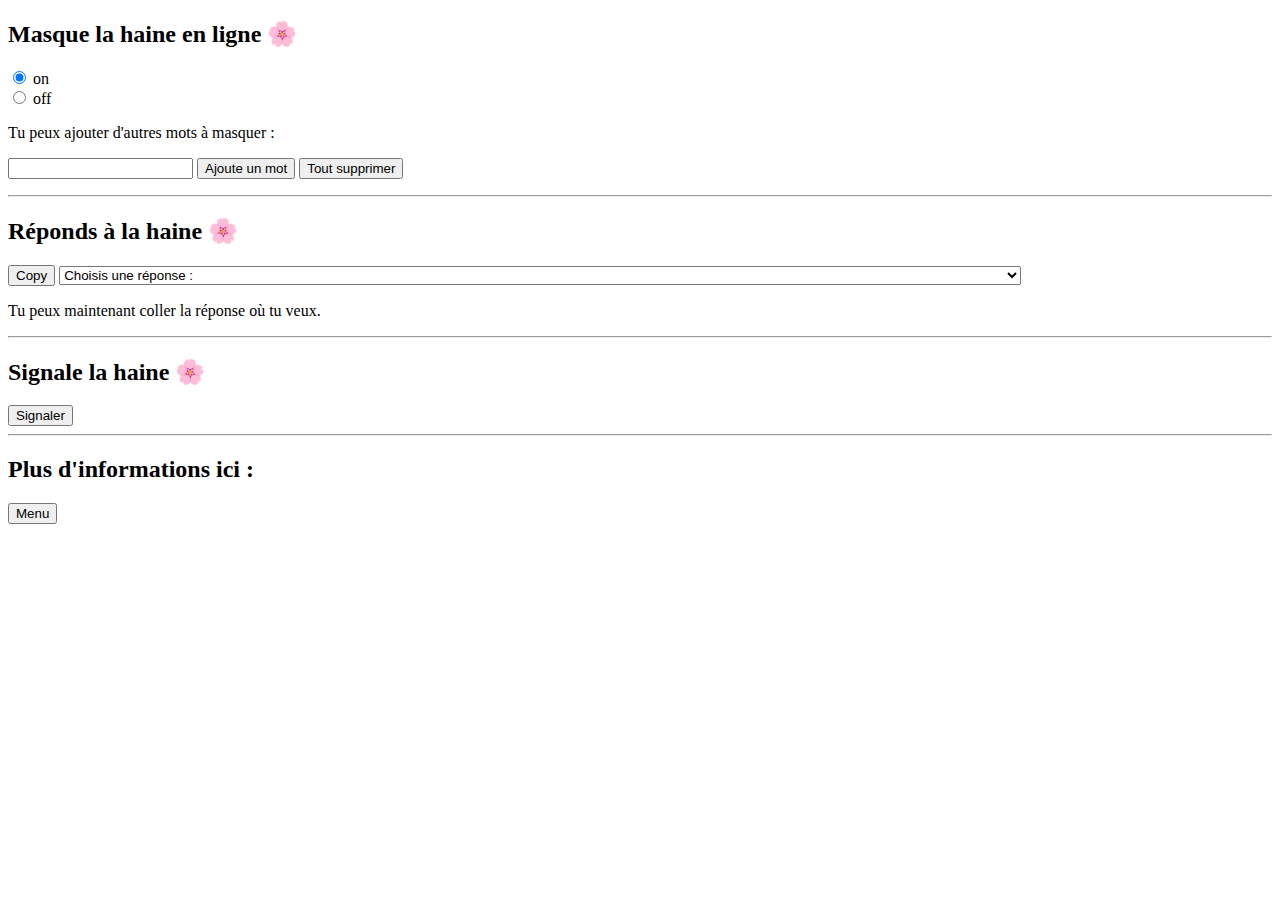
==== index.html @ f4f281e4 "new chrome extension hate shield" ====
<!DOCTYPE html>
<html lang="en">
  <head>
    <meta charset="UTF-8" />
    <meta http-equiv="X-UA-Compatible" content="IE=edge" />
    <meta name="viewport" content="width=device-width, initial-scale=1.0" />
    <link rel="stylesheet" href="index.css" />
    <title>Bouclier</title>
  </head>
  <body>
    <div class="popup">
      <div class="content">
        <h2>Masque la haine en ligne 🌸</h2>
        <div>
          <input type="radio" id="on" name="onOffSwitch" value="on" checked />
          <label for="on">on</label>
        </div>

        <div>
          <input type="radio" id="off" name="onOffSwitch" value="off" />
          <label for="off">off</label>
        </div>

        <div class="outer-wrapper">
          <p>Tu peux ajouter d'autres mots à masquer :</p>
          <div class="new-word">
            <input type="text" id="input-word" />
            <button id="add-btn">Ajoute un mot</button>
            <button id="delete-btn">Tout supprimer</button>
          </div>

          <div class="word-container">
            <ul id="word-list"></ul>
          </div>
        </div>

        <hr />

        <h2>Réponds à la haine 🌸</h2>
        <button id="copy">Copy</button>
        <select id="choose-answer">
          <option value="Choisis">Choisis une réponse :</option>
          <option
            value="Au championnat du monde de la connerie, tu finirais 2ème. Tu es trop con pour finir premier."
          >
            Au championnat du monde de la connerie, tu finirais 2ème. Tu es trop
            con pour finir premier.
          </option>
          <option value="Au niveau bagage intellectuel, tu voyages léger">
            Au niveau bagage intellectuel, tu voyages léger
          </option>
          <option
            value="Comme disait mon grand-père tout les ans il y a de plus en plus de cons, mais cette année j'ai l'impression que les cons de l'année prochaine sont déjà là."
          >
            Comme disait mon grand-père tout les ans il y a de plus en plus de
            cons, mais cette année j'ai l'impression que les cons de l'année
            prochaine sont déjà là.
          </option>
          <option
            value="Il faut avoir un certain talent pour être drôle, et tu en es complètement dénué"
          >
            Il faut avoir un certain talent pour être drôle, et tu en es
            complètement dénué
          </option>
          <option
            value="J’espère vraiment que le reste de ta journée sera aussi agréable que tu sais l’être."
          >
            J’espère vraiment que le reste de ta journée sera aussi agréable que
            tu sais l’être.
          </option>
          <option
            value="Je crois à l’équilibre de toute chose dans ce monde, mais sincèrement, je n’arrive pas à voir quelles qualités tu peux bien avoir pour compenser une telle bétise"
          >
            Je crois à l’équilibre de toute chose dans ce monde, mais
            sincèrement, je n’arrive pas à voir quelles qualités tu peux bien
            avoir pour compenser une telle bétise
          </option>
          <option
            value="Je ne peux qu’être impressionné par la patience dont font preuve ceux qui doivent se coltiner ta présence au quotidien."
          >
            Je ne peux qu’être impressionné par la patience dont font preuve
            ceux qui doivent se coltiner ta présence au quotidien.
          </option>
          <option
            value="Le doute est l'apanage des gens intelligents, les cons comme toi n'ont que des certitudes."
          >
            Le doute est l'apanage des gens intelligents, les cons comme toi
            n'ont que des certitudes.
          </option>
          <option
            value="Les gens ont l'air de croire que le vide de leur cerveau leur meuble les couilles."
          >
            Les gens ont l'air de croire que le vide de leur cerveau leur meuble
            les couilles.
          </option>
          <option
            value="Moi j’aime beaucoup le port du masque, ça camoufle les effluves de pourriture qui émanent de ta bouche dès que tu l'ouvres"
          >
            Moi j’aime beaucoup le port du masque, ça camoufle les effluves de
            pourriture qui émanent de ta bouche dès que tu l'ouvres
          </option>
          <option value="Patient zéro de la connerie">
            Patient zéro de la connerie
          </option>
          <option
            value="Quand on mettra les cons sur orbite, t'as pas fini de tourner."
          >
            Quand on mettra les cons sur orbite, t'as pas fini de tourner.
          </option>
          <option
            value="Regarde où tu mets les pieds, tu risques de marcher sur la merde que tu es en train de raconter"
          >
            Regarde où tu mets les pieds, tu risques de marcher sur la merde que
            tu es en train de raconter
          </option>
          <option
            value="Si l’intelligence, la subtilité et la finesse d’esprit ne sont pas tes points forts, alors tu pourrais au moins tenter de te démarquer par ta discrétion ?"
          >
            Si l’intelligence, la subtilité et la finesse d’esprit ne sont pas
            tes points forts, alors tu pourrais au moins tenter de te démarquer
            par ta discrétion ?
          </option>
          <option
            value="T'es aussi agréable et désiré dans cette conversation qu'un poil de cul dans mon cookie"
          >
            T'es aussi agréable et désiré dans cette conversation qu'un poil de
            cul dans mon cookie
          </option>
          <option
            value="Ton avis est aussi utile qu'un soutien-george en période de confinement"
          >
            Ton avis est aussi utile qu'un soutien-george en période de
            confinement
          </option>
          <option
            value="Tu es aussi brillant qu’un trou noir, et au moins deux fois plus lourd."
          >
            Tu es aussi brillant qu’un trou noir, et au moins deux fois plus
            lourd.
          </option>
          <option
            value="Tu es la raison pour laquelle ils sont obligés de nous mettre des panneaux indiquant le danger sur les lignes à haute tension et au bord des précipices."
          >
            Tu es la raison pour laquelle ils sont obligés de nous mettre des
            panneaux indiquant le danger sur les lignes à haute tension et au
            bord des précipices.
          </option>
          <option
            value="Tu éteins en moi la plus infime lueur d'espoir en l'avenir du monde"
          >
            Tu éteins en moi la plus infime lueur d'espoir en l'avenir du monde
          </option>
          <option value="Tu fais avancer l'horloge de l'Apocalypse">
            Tu fais avancer l'horloge de l'Apocalypse
          </option>
        </select>
        <p>Tu peux maintenant coller la réponse où tu veux.</p>
        <hr />
        <h2>Signale la haine 🌸</h2>
        <form
          class="report"
          action="https://www.internet-signalement.gouv.fr/PortailWeb/planets/SignalerEtapeInformer!load.action"
          method="post"
          target="_blank"
        >
          <input type="submit" class="btn" value="Signaler" /> <br />
        </form>
        <hr />
        <h2>Plus d'informations ici :</h2>
        <form
          class="settings"
          action="settings.html"
          method="post"
          target="_blank"
        >
          <input type="submit" value="Menu" /> <br />
        </form>
      </div>
    </div>
    <script src="index.js"></script>
  </body>
</html>
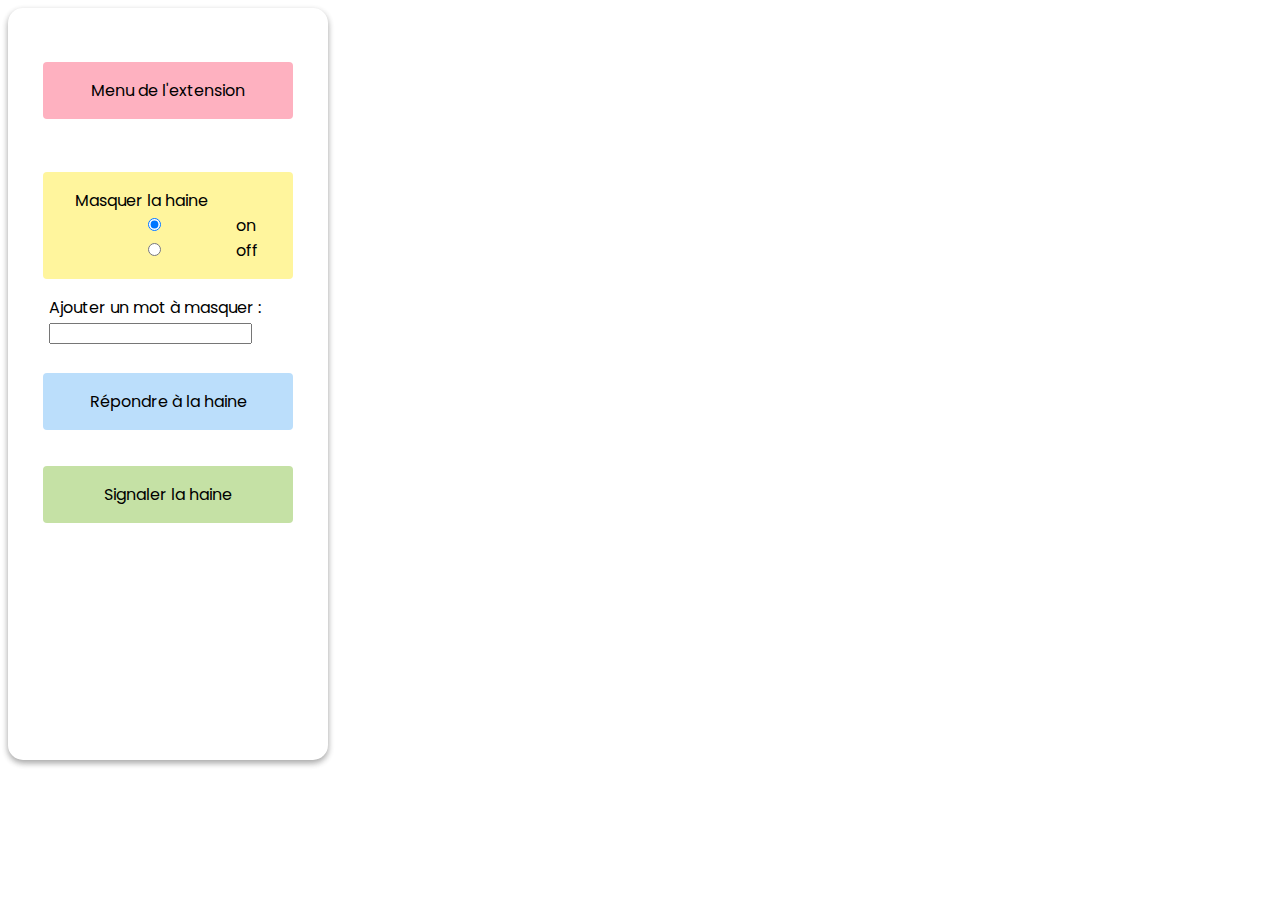
==== commit 7a08bfb0: "css pop-up, settings et comebacks" ====
--- a/index.html
+++ b/index.html
@@ -1,182 +1,82 @@
 <!DOCTYPE html>
-<html lang="en">
+<html>
   <head>
-    <meta charset="UTF-8" />
-    <meta http-equiv="X-UA-Compatible" content="IE=edge" />
-    <meta name="viewport" content="width=device-width, initial-scale=1.0" />
+    <meta charset="utf-8" />
     <link rel="stylesheet" href="index.css" />
-    <title>Bouclier</title>
+    <link
+      rel="stylesheet"
+      href="https://cdnjs.cloudflare.com/ajax/libs/font-awesome/5.15.3/css/all.min.css"
+    />
+    <link
+      rel="stylesheet"
+      href="https://unicons.iconscout.com/release/v3.0.6/css/line.css"
+    />
   </head>
   <body>
     <div class="popup">
       <div class="content">
-        <h2>Masque la haine en ligne 🌸</h2>
-        <div>
-          <input type="radio" id="on" name="onOffSwitch" value="on" checked />
-          <label for="on">on</label>
+        <div class="button-container">
+          <form
+            class="settings"
+            action="settings.html"
+            method="post"
+            target="_blank"
+          >
+            <input type="submit" value="Menu de l'extension" /> <br />
+          </form>
         </div>
 
-        <div>
-          <input type="radio" id="off" name="onOffSwitch" value="off" />
-          <label for="off">off</label>
+        <div class="button-container">
+          <p id="mask-hate">
+            Masquer la haine
+            <input type="radio" id="on" name="onOffSwitch" value="on" checked />
+            <label for="on">on</label>
+            <input type="radio" id="off" name="onOffSwitch" value="off" />
+            <label for="off">off</label>
+          </p>
         </div>
 
-        <div class="outer-wrapper">
-          <p>Tu peux ajouter d'autres mots à masquer :</p>
-          <div class="new-word">
-            <input type="text" id="input-word" />
-            <button id="add-btn">Ajoute un mot</button>
-            <button id="delete-btn">Tout supprimer</button>
-          </div>
-
-          <div class="word-container">
-            <ul id="word-list"></ul>
-          </div>
+        <div class="new-word">
+          <label for="new-words">Ajouter un mot à masquer :</label><br />
+          <input type="text" id="new-words" name="new-words" /><br />
+          <!-- <input type="text" /><br />
+          <button class="add">Ajouter un mot à masquer</button> -->
         </div>
 
-        <hr />
+        <div class="button-container">
+          <form
+            class="comebacks"
+            action="comebacks.html"
+            method="post"
+            target="_blank"
+          >
+            <input
+              id="comebacks-button"
+              type="submit"
+              value="Répondre à la haine"
+            />
+            <br />
+          </form>
+        </div>
 
-        <h2>Réponds à la haine 🌸</h2>
-        <button id="copy">Copy</button>
-        <select id="choose-answer">
-          <option value="Choisis">Choisis une réponse :</option>
-          <option
-            value="Au championnat du monde de la connerie, tu finirais 2ème. Tu es trop con pour finir premier."
+        <div class="button-container">
+          <form
+            class="report"
+            action="https://www.internet-signalement.gouv.fr/PortailWeb/planets/SignalerEtapeInformer!load.action"
+            method="post"
+            target="_blank"
           >
-            Au championnat du monde de la connerie, tu finirais 2ème. Tu es trop
-            con pour finir premier.
-          </option>
-          <option value="Au niveau bagage intellectuel, tu voyages léger">
-            Au niveau bagage intellectuel, tu voyages léger
-          </option>
-          <option
-            value="Comme disait mon grand-père tout les ans il y a de plus en plus de cons, mais cette année j'ai l'impression que les cons de l'année prochaine sont déjà là."
-          >
-            Comme disait mon grand-père tout les ans il y a de plus en plus de
-            cons, mais cette année j'ai l'impression que les cons de l'année
-            prochaine sont déjà là.
-          </option>
-          <option
-            value="Il faut avoir un certain talent pour être drôle, et tu en es complètement dénué"
-          >
-            Il faut avoir un certain talent pour être drôle, et tu en es
-            complètement dénué
-          </option>
-          <option
-            value="J’espère vraiment que le reste de ta journée sera aussi agréable que tu sais l’être."
-          >
-            J’espère vraiment que le reste de ta journée sera aussi agréable que
-            tu sais l’être.
-          </option>
-          <option
-            value="Je crois à l’équilibre de toute chose dans ce monde, mais sincèrement, je n’arrive pas à voir quelles qualités tu peux bien avoir pour compenser une telle bétise"
-          >
-            Je crois à l’équilibre de toute chose dans ce monde, mais
-            sincèrement, je n’arrive pas à voir quelles qualités tu peux bien
-            avoir pour compenser une telle bétise
-          </option>
-          <option
-            value="Je ne peux qu’être impressionné par la patience dont font preuve ceux qui doivent se coltiner ta présence au quotidien."
-          >
-            Je ne peux qu’être impressionné par la patience dont font preuve
-            ceux qui doivent se coltiner ta présence au quotidien.
-          </option>
-          <option
-            value="Le doute est l'apanage des gens intelligents, les cons comme toi n'ont que des certitudes."
-          >
-            Le doute est l'apanage des gens intelligents, les cons comme toi
-            n'ont que des certitudes.
-          </option>
-          <option
-            value="Les gens ont l'air de croire que le vide de leur cerveau leur meuble les couilles."
-          >
-            Les gens ont l'air de croire que le vide de leur cerveau leur meuble
-            les couilles.
-          </option>
-          <option
-            value="Moi j’aime beaucoup le port du masque, ça camoufle les effluves de pourriture qui émanent de ta bouche dès que tu l'ouvres"
-          >
-            Moi j’aime beaucoup le port du masque, ça camoufle les effluves de
-            pourriture qui émanent de ta bouche dès que tu l'ouvres
-          </option>
-          <option value="Patient zéro de la connerie">
-            Patient zéro de la connerie
-          </option>
-          <option
-            value="Quand on mettra les cons sur orbite, t'as pas fini de tourner."
-          >
-            Quand on mettra les cons sur orbite, t'as pas fini de tourner.
-          </option>
-          <option
-            value="Regarde où tu mets les pieds, tu risques de marcher sur la merde que tu es en train de raconter"
-          >
-            Regarde où tu mets les pieds, tu risques de marcher sur la merde que
-            tu es en train de raconter
-          </option>
-          <option
-            value="Si l’intelligence, la subtilité et la finesse d’esprit ne sont pas tes points forts, alors tu pourrais au moins tenter de te démarquer par ta discrétion ?"
-          >
-            Si l’intelligence, la subtilité et la finesse d’esprit ne sont pas
-            tes points forts, alors tu pourrais au moins tenter de te démarquer
-            par ta discrétion ?
-          </option>
-          <option
-            value="T'es aussi agréable et désiré dans cette conversation qu'un poil de cul dans mon cookie"
-          >
-            T'es aussi agréable et désiré dans cette conversation qu'un poil de
-            cul dans mon cookie
-          </option>
-          <option
-            value="Ton avis est aussi utile qu'un soutien-george en période de confinement"
-          >
-            Ton avis est aussi utile qu'un soutien-george en période de
-            confinement
-          </option>
-          <option
-            value="Tu es aussi brillant qu’un trou noir, et au moins deux fois plus lourd."
-          >
-            Tu es aussi brillant qu’un trou noir, et au moins deux fois plus
-            lourd.
-          </option>
-          <option
-            value="Tu es la raison pour laquelle ils sont obligés de nous mettre des panneaux indiquant le danger sur les lignes à haute tension et au bord des précipices."
-          >
-            Tu es la raison pour laquelle ils sont obligés de nous mettre des
-            panneaux indiquant le danger sur les lignes à haute tension et au
-            bord des précipices.
-          </option>
-          <option
-            value="Tu éteins en moi la plus infime lueur d'espoir en l'avenir du monde"
-          >
-            Tu éteins en moi la plus infime lueur d'espoir en l'avenir du monde
-          </option>
-          <option value="Tu fais avancer l'horloge de l'Apocalypse">
-            Tu fais avancer l'horloge de l'Apocalypse
-          </option>
-        </select>
-        <p>Tu peux maintenant coller la réponse où tu veux.</p>
-        <hr />
-        <h2>Signale la haine 🌸</h2>
-        <form
-          class="report"
-          action="https://www.internet-signalement.gouv.fr/PortailWeb/planets/SignalerEtapeInformer!load.action"
-          method="post"
-          target="_blank"
-        >
-          <input type="submit" class="btn" value="Signaler" /> <br />
-        </form>
-        <hr />
-        <h2>Plus d'informations ici :</h2>
-        <form
-          class="settings"
-          action="settings.html"
-          method="post"
-          target="_blank"
-        >
-          <input type="submit" value="Menu" /> <br />
-        </form>
+            <input
+              id="signal-button"
+              type="submit"
+              class="btn"
+              value="Signaler la haine"
+            />
+            <br />
+          </form>
+        </div>
       </div>
+      <script src="index.js"></script>
     </div>
-    <script src="index.js"></script>
   </body>
 </html>
--- a/index.css
+++ b/index.css
@@ -0,0 +1,133 @@
+/* General styling */
+@import url("https://fonts.googleapis.com/css2?family=Poppins:wght@200;300;400;500;600;700&display=swap");
+
+* {
+  box-sizing: border-box;
+}
+
+html {
+  font-family: "Poppins";
+  margin: 0;
+}
+
+.popup {
+  background: #fff;
+  height: 47em;
+  width: 320px;
+  padding: 25px;
+  border-radius: 15px;
+  box-shadow: 0 3px 6px rgba(0, 0, 0, 0.16), 0 3px 6px rgba(0, 0, 0, 0.23);
+}
+
+.popup :is(header, .cursor-container) {
+  display: flex;
+  align-items: row;
+  justify-content: space-between;
+}
+
+.popup header {
+  display: flex;
+  align-items: center;
+  justify-content: space-between;
+}
+
+h2 {
+  font-size: 18px;
+  margin: 10px 0px 5px;
+  font-weight: normal;
+}
+hr {
+  border-top: 0.5px solid rgb(150, 150, 150);
+}
+
+header .reset {
+  color: #878787;
+  /* font-size: 17px; */
+  background: #f2f3fb;
+  height: 30px;
+  width: 30px;
+  display: flex;
+  align-items: center;
+  justify-content: center;
+  border-radius: 50%;
+  cursor: pointer;
+}
+
+.content {
+  margin: 20px 0;
+}
+
+p {
+  font-size: 12px;
+  font-weight: normal;
+}
+
+.field button {
+  background: #eeeeee;
+}
+.settings {
+  margin: 5px 0;
+}
+
+.settings {
+  /* background: #f2f3fb; */
+  cursor: pointer;
+}
+
+select {
+  width: 20em;
+}
+
+input {
+  width: 80%;
+}
+
+input[type="submit"] {
+  background-color: #feb1c0;
+  border: none;
+  color: black;
+  padding: 16px 32px;
+  text-decoration: none;
+  margin: 4px 2px;
+  cursor: pointer;
+  font-family: "Poppins";
+  border-radius: 0.25em;
+  padding: 1rem;
+  font-size: 1rem;
+  width: 250px;
+  margin-bottom: 2rem;
+}
+
+.button-container {
+  display: flex;
+  justify-content: center;
+}
+
+#comebacks-button {
+  background-color: #bbdefb;
+}
+
+#signal-button {
+  background-color: #c5e1a5;
+}
+
+.add {
+  background: white;
+  font-family: "Poppins";
+  padding: 0.5rem;
+  border-radius: 0.25em;
+  margin-top: 0.5rem;
+}
+
+#mask-hate {
+  font-size: 1rem;
+  background: #fff59d;
+  width: 250px;
+  padding: 16px 32px;
+  border-radius: 0.25em;
+}
+
+.new-word {
+  margin-bottom: 1.5rem;
+  margin-left: 1rem;
+}
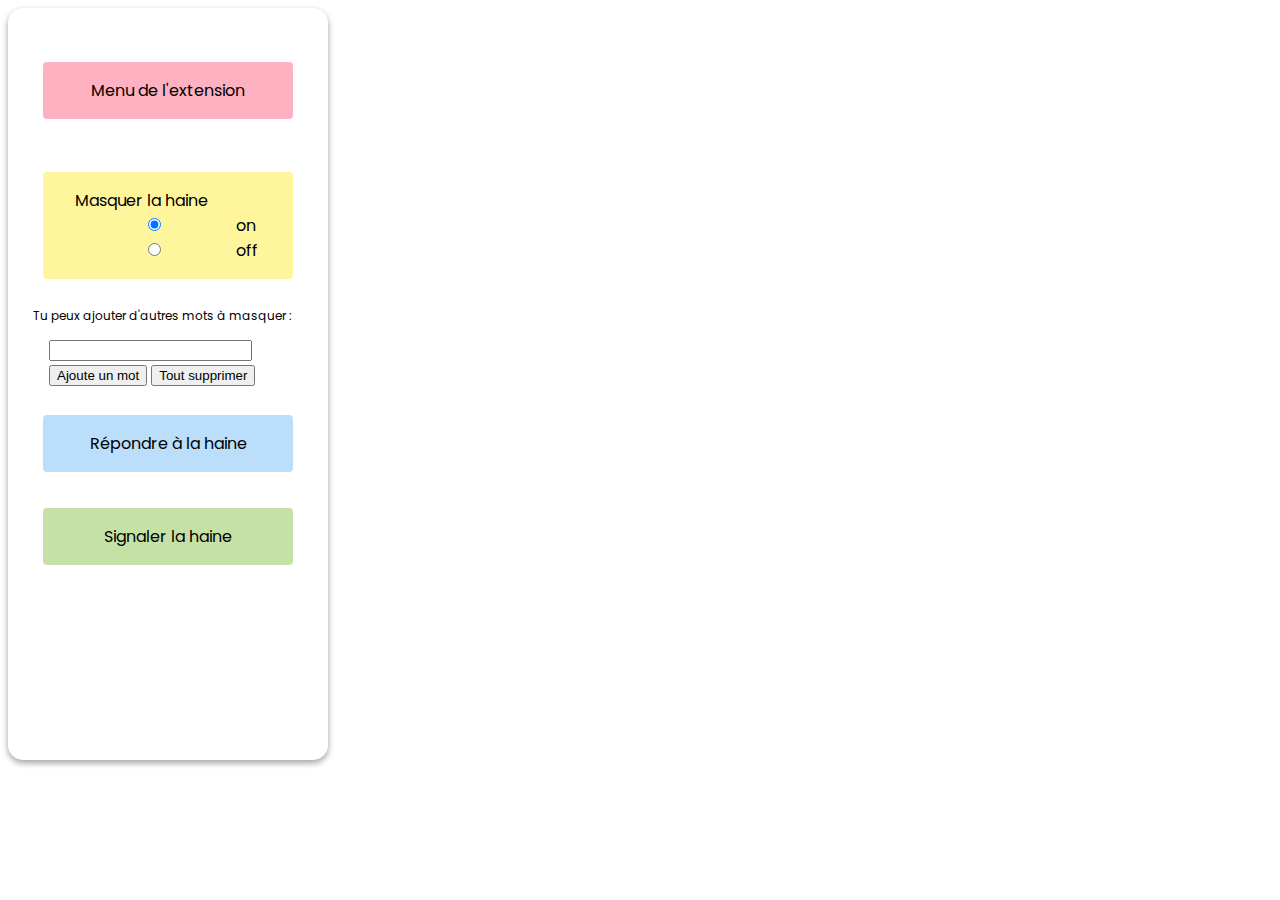
==== commit b6cdef2a: "Problem persisting on message..." ====
--- a/index.html
+++ b/index.html
@@ -36,12 +36,25 @@
           </p>
         </div>
 
-        <div class="new-word">
+        <div class="outer-wrapper">
+          <p>Tu peux ajouter d'autres mots à masquer :</p>
+          <div class="new-word">
+            <input type="text" id="input-word" />
+            <button id="add-btn">Ajoute un mot</button>
+            <button id="delete-btn">Tout supprimer</button>
+          </div>
+
+          <div class="word-container">
+            <ul id="word-list"></ul>
+          </div>
+
+
+        <!-- <div class="new-word">
           <label for="new-words">Ajouter un mot à masquer :</label><br />
           <input type="text" id="new-words" name="new-words" /><br />
-          <!-- <input type="text" /><br />
-          <button class="add">Ajouter un mot à masquer</button> -->
-        </div>
+          <input type="text" /><br /> 
+          <button class="add-btn">Ajouter un mot à masquer</button>
+        </div> -->
 
         <div class="button-container">
           <form
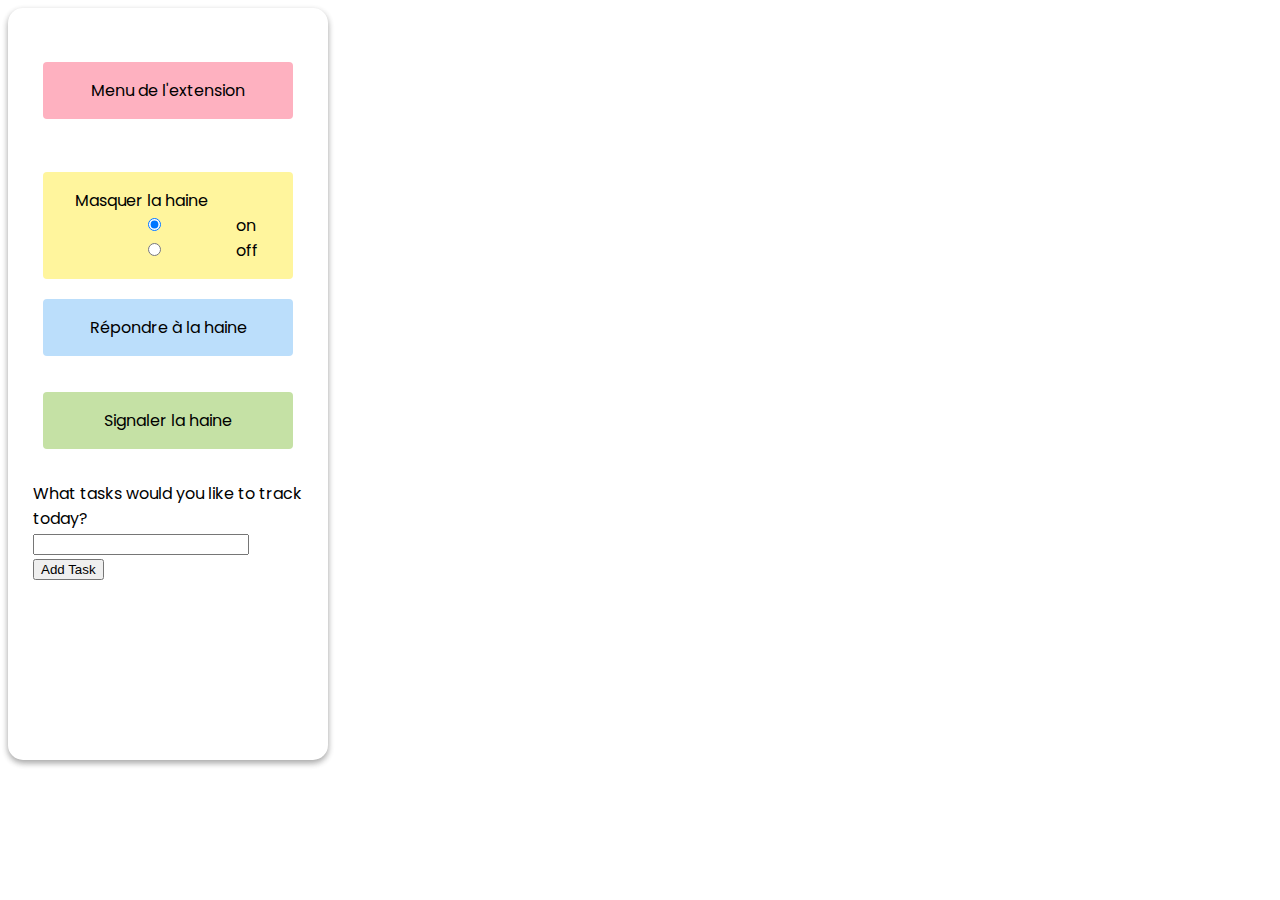
==== commit bb51ab08: "tentative avec task" ====
--- a/index.html
+++ b/index.html
@@ -36,7 +36,7 @@
           </p>
         </div>
 
-        <div class="outer-wrapper">
+        <!-- <div class="outer-wrapper">
           <p>Tu peux ajouter d'autres mots à masquer :</p>
           <div class="new-word">
             <input type="text" id="input-word" />
@@ -46,8 +46,7 @@
 
           <div class="word-container">
             <ul id="word-list"></ul>
-          </div>
-
+          </div> -->
 
         <!-- <div class="new-word">
           <label for="new-words">Ajouter un mot à masquer :</label><br />
@@ -88,8 +87,30 @@
             <br />
           </form>
         </div>
+
+        <div class="container">
+          <div id="main">
+       
+            <div id="formContainer">
+              <form id="tasksForm">
+                <div>
+                  <label>What tasks would you like to track today?</label>
+                  <input type="text" aria-describedby="tasks" id="tasks" />
+                  <button type="submit" id="addTask">
+                    Add Task
+                  </button>
+                </div>
+              </form>
+            </div>
+       
+            <div id="listContainer">
+              <ul id="tasksList"></ul>
+            </div>
+          </div>
+
       </div>
       <script src="index.js"></script>
+      <script src="content.js"></script>
     </div>
   </body>
 </html>
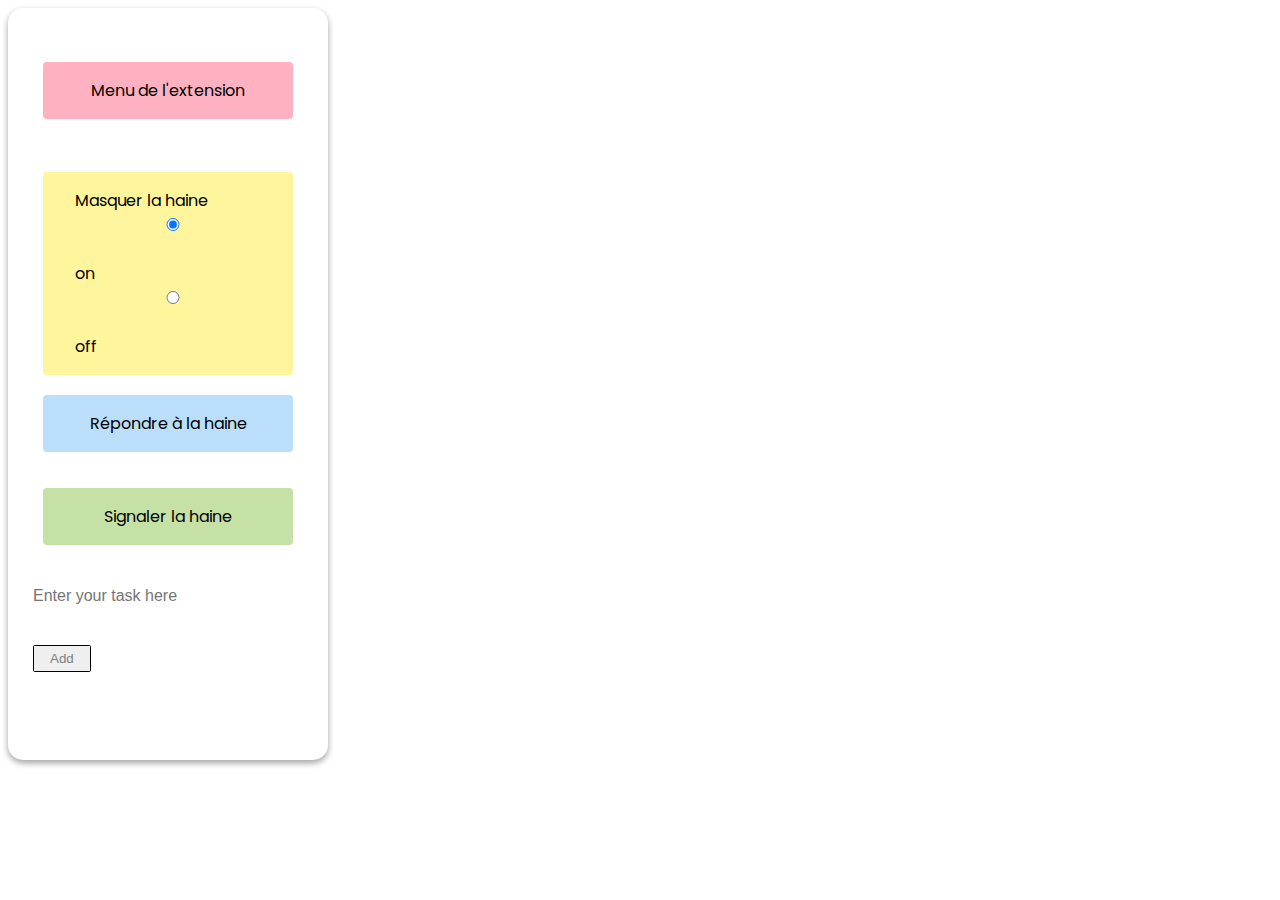
==== commit 84305f31: "tentative ajout avec tuto to do list" ====
--- a/index.html
+++ b/index.html
@@ -88,26 +88,17 @@
           </form>
         </div>
 
-        <div class="container">
-          <div id="main">
-       
-            <div id="formContainer">
-              <form id="tasksForm">
-                <div>
-                  <label>What tasks would you like to track today?</label>
-                  <input type="text" aria-describedby="tasks" id="tasks" />
-                  <button type="submit" id="addTask">
-                    Add Task
-                  </button>
-                </div>
-              </form>
-            </div>
-       
-            <div id="listContainer">
-              <ul id="tasksList"></ul>
-            </div>
-          </div>
-
+        <form name="myform">
+          <input
+            type="text"
+            name="task"
+            id="task_input"
+            placeholder="Enter your task here"
+            required
+          />
+          <button type="submit" id="add_button">Add</button>
+        </form>
+        <ul id="list_task"></ul>
       </div>
       <script src="index.js"></script>
       <script src="content.js"></script>
--- a/index.css
+++ b/index.css
@@ -131,3 +131,82 @@
   margin-bottom: 1.5rem;
   margin-left: 1rem;
 }
+
+/* new css */
+
+input {
+  width: 100%;
+  padding: 10px 0;
+  font-size: 16px;
+  color: black;
+  margin-bottom: 30px;
+  border: none;
+  border-bottom: 1px solid #black;
+  outline: none;
+  background: transparent;
+}
+#add_button {
+  padding: 0.35em 1.2em;
+  border: 0.1em solid black;
+  margin: 0 0.3em 0.3em 0;
+  border-radius: 0.12em;
+  box-sizing: border-box;
+  text-decoration: none;
+  font-family: "Roboto", sans-serif;
+  font-weight: 300;
+  color: grey;
+  text-align: center;
+  transition: all 0.2s;
+}
+#add_button:hover {
+  color: #000000;
+  background-color: #ffffff;
+}
+/* List */
+ul {
+  counter-reset: index;
+  padding: 0;
+  max-width: 300px;
+}
+
+/* List element */
+li {
+  counter-increment: index;
+  display: flex;
+  align-items: center;
+  padding: 12px 0;
+  box-sizing: border-box;
+}
+
+/* Element counter */
+li::before {
+  content: counters(index, ".", decimal-leading-zero);
+  font-size: 1.5rem;
+  text-align: right;
+  font-weight: bold;
+  min-width: 50px;
+  padding-right: 12px;
+  font-variant-numeric: tabular-nums;
+  align-self: flex-start;
+  background-image: linear-gradient(to bottom, aquamarine, orangered);
+  background-attachment: fixed;
+  -webkit-background-clip: text;
+  -webkit-text-fill-color: transparent;
+}
+
+/* Element separation */
+li + li {
+  border-top: 1px solid rgba(255, 255, 255, 0.2);
+}
+ul li.checked::before {
+  content: "";
+  border-color: ForestGreen;
+  border-style: solid;
+  border-width: 0 3px 3px 0;
+  min-width: 10px;
+  transform: rotate(45deg);
+  height: 5px;
+  width: 10px;
+  padding: 2px;
+  margin: 8px;
+}
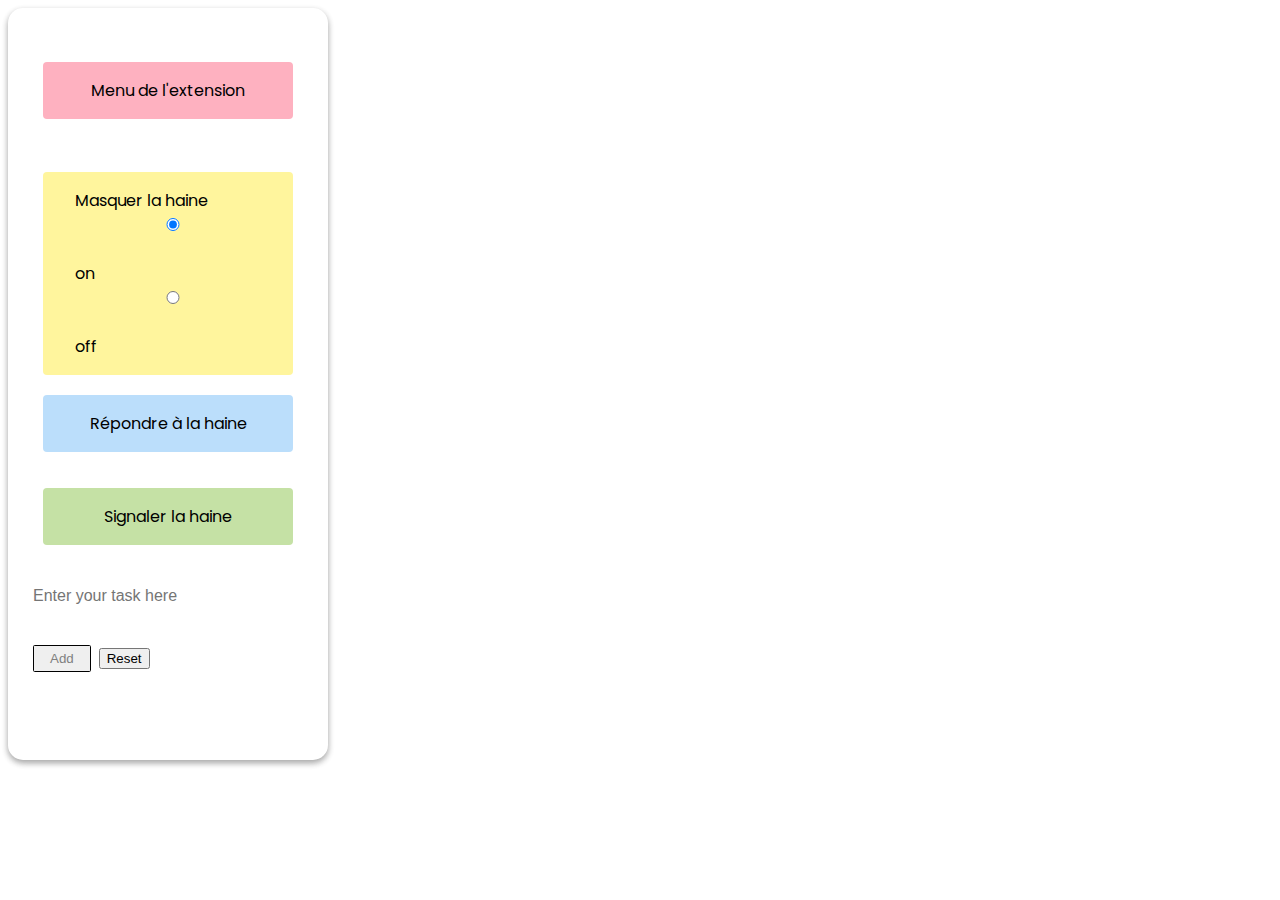
==== commit 543a3a63: "reset button" ====
--- a/index.html
+++ b/index.html
@@ -97,6 +97,7 @@
             required
           />
           <button type="submit" id="add_button">Add</button>
+          <button id="reset">Reset</button>
         </form>
         <ul id="list_task"></ul>
       </div>
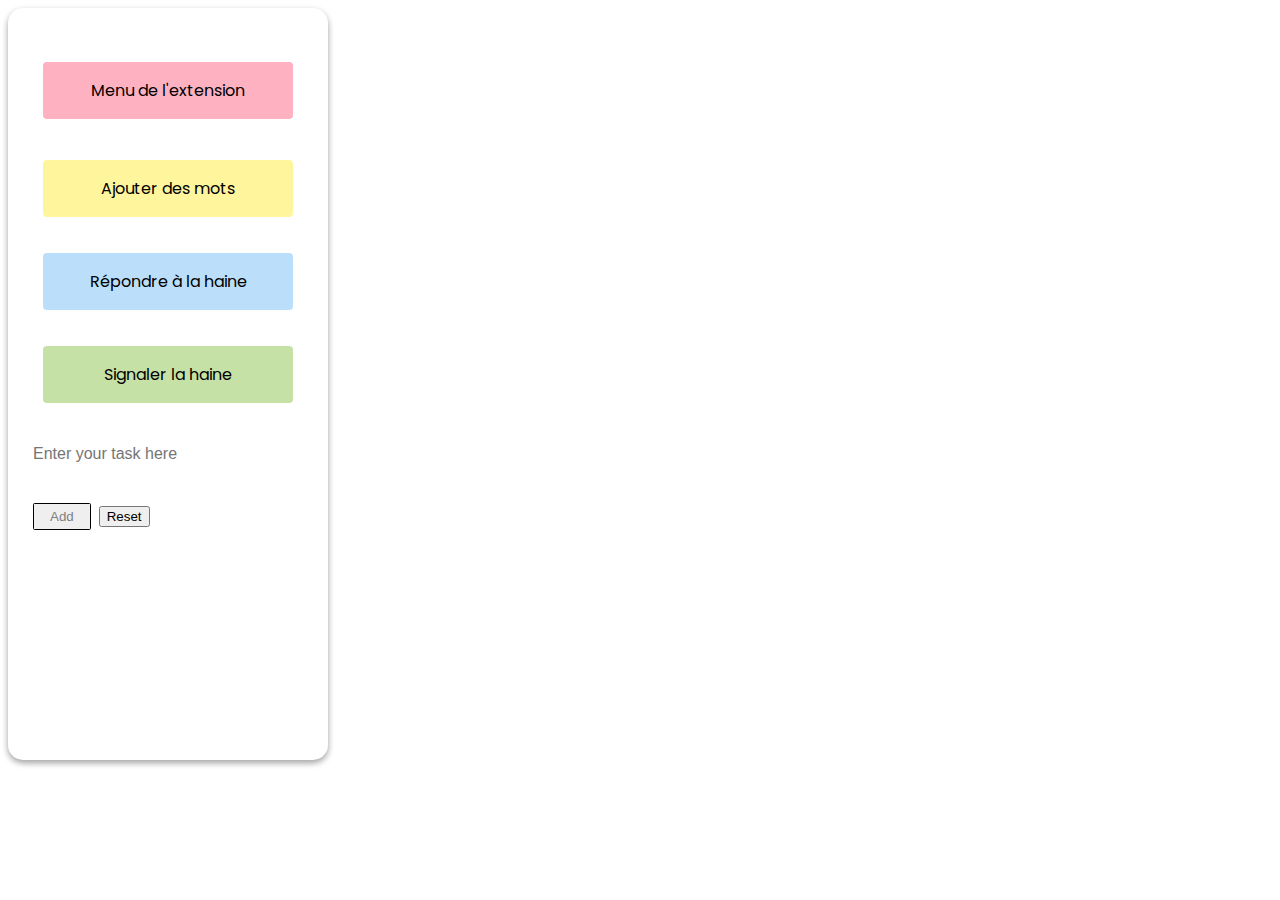
==== commit bf4bb90f: "message passe de index à content avec chrome.storage.sync" ====
--- a/index.html
+++ b/index.html
@@ -27,13 +27,7 @@
         </div>
 
         <div class="button-container">
-          <p id="mask-hate">
-            Masquer la haine
-            <input type="radio" id="on" name="onOffSwitch" value="on" checked />
-            <label for="on">on</label>
-            <input type="radio" id="off" name="onOffSwitch" value="off" />
-            <label for="off">off</label>
-          </p>
+          <input id="mask-button" type="submit" value="Ajouter des mots" />
         </div>
 
         <!-- <div class="outer-wrapper">
--- a/index.css
+++ b/index.css
@@ -111,6 +111,10 @@
   background-color: #c5e1a5;
 }
 
+#mask-button {
+  background-color: #fff59d;
+}
+
 .add {
   background: white;
   font-family: "Poppins";
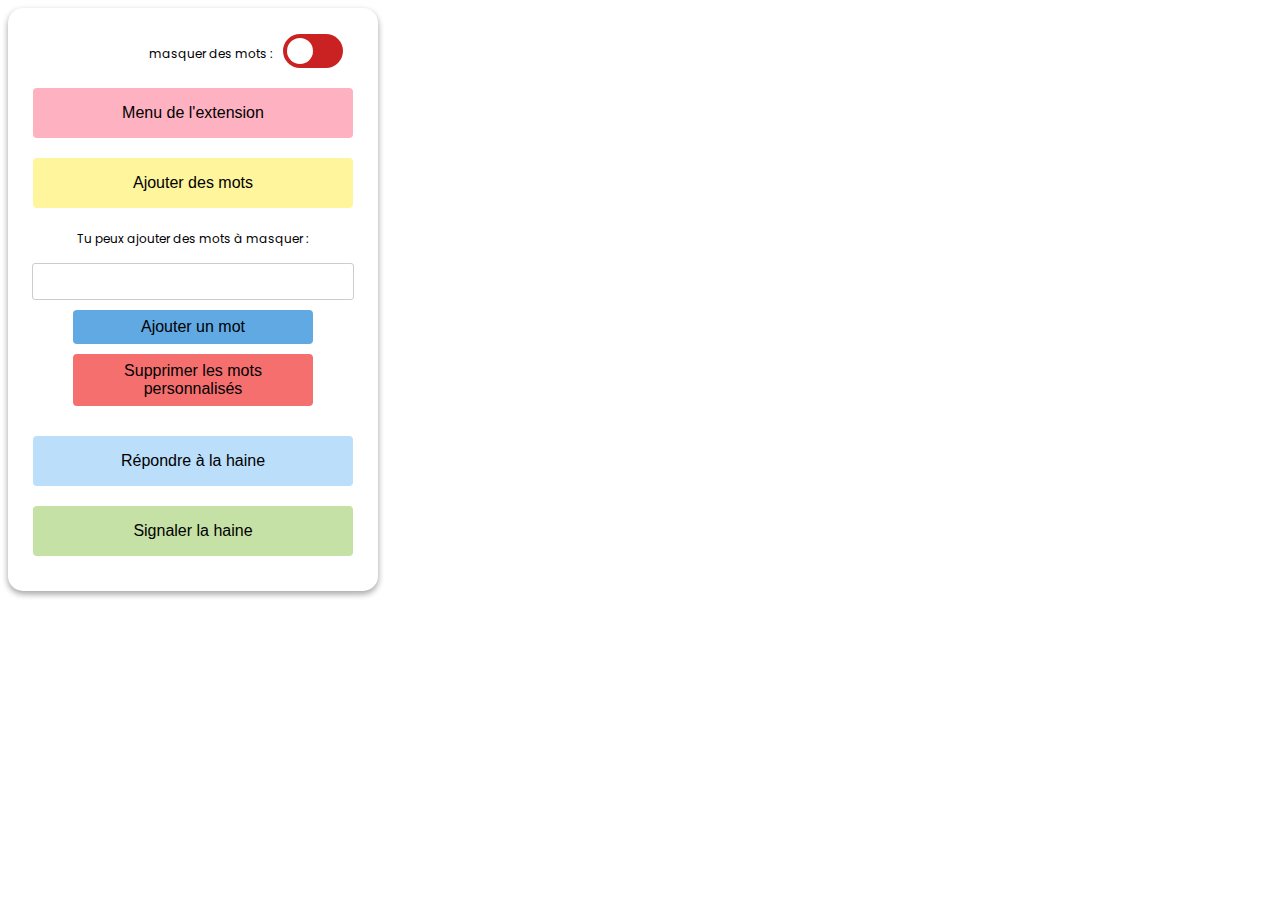
==== commit ecec77c3: "V2-extension-add-personalized-words" ====
--- a/index.html
+++ b/index.html
@@ -14,11 +14,19 @@
   </head>
   <body>
     <div class="popup">
-      <div class="content">
+      <div class="HScontent">
+        <div class="switchContainer">
+          <p>masquer des mots :</p>
+          <label class="switch">
+            <input type="checkbox" id="toggleReplace" />
+            <span class="slider round"></span>
+          </label>
+          <span id="statusText" class="status-text"></span>
+        </div>
         <div class="button-container">
           <form
             class="settings"
-            action="settings.html"
+            action="Menu/extensionMenu.html"
             method="post"
             target="_blank"
           >
@@ -26,33 +34,23 @@
           </form>
         </div>
 
-        <div class="button-container">
-          <input id="mask-button" type="submit" value="Ajouter des mots" />
+        <div class="button-container addWordButton">
+          <button id="mask-button">Ajouter des mots</button>
+
+          <div class="outer-wrapper">
+            <div class="new-word">
+              <p>Tu peux ajouter des mots à masquer :</p>
+              <input type="text" id="input-word" />
+              <button id="add-btn">Ajouter un mot</button>
+              <button id="delete-btn">Supprimer les mots personnalisés</button>
+            </div>
+          </div>
         </div>
-
-        <!-- <div class="outer-wrapper">
-          <p>Tu peux ajouter d'autres mots à masquer :</p>
-          <div class="new-word">
-            <input type="text" id="input-word" />
-            <button id="add-btn">Ajoute un mot</button>
-            <button id="delete-btn">Tout supprimer</button>
-          </div>
-
-          <div class="word-container">
-            <ul id="word-list"></ul>
-          </div> -->
-
-        <!-- <div class="new-word">
-          <label for="new-words">Ajouter un mot à masquer :</label><br />
-          <input type="text" id="new-words" name="new-words" /><br />
-          <input type="text" /><br /> 
-          <button class="add-btn">Ajouter un mot à masquer</button>
-        </div> -->
 
         <div class="button-container">
           <form
             class="comebacks"
-            action="comebacks.html"
+            action="Comebacks/comebacks.html"
             method="post"
             target="_blank"
           >
@@ -81,22 +79,9 @@
             <br />
           </form>
         </div>
-
-        <form name="myform">
-          <input
-            type="text"
-            name="task"
-            id="task_input"
-            placeholder="Enter your task here"
-            required
-          />
-          <button type="submit" id="add_button">Add</button>
-          <button id="reset">Reset</button>
-        </form>
-        <ul id="list_task"></ul>
       </div>
       <script src="index.js"></script>
-      <script src="content.js"></script>
+      <script src="replaceBadWords.js"></script>
     </div>
   </body>
 </html>
--- a/index.css
+++ b/index.css
@@ -1,48 +1,28 @@
-/* General styling */
+/* Import and Reset */
 @import url("https://fonts.googleapis.com/css2?family=Poppins:wght@200;300;400;500;600;700&display=swap");
 
-* {
-  box-sizing: border-box;
-}
-
-html {
+/* Popup Styles */
+.popup {
   font-family: "Poppins";
-  margin: 0;
-}
-
-.popup {
   background: #fff;
-  height: 47em;
+  height: 100%;
   width: 320px;
   padding: 25px;
   border-radius: 15px;
   box-shadow: 0 3px 6px rgba(0, 0, 0, 0.16), 0 3px 6px rgba(0, 0, 0, 0.23);
 }
-
 .popup :is(header, .cursor-container) {
   display: flex;
   align-items: row;
   justify-content: space-between;
 }
-
 .popup header {
   display: flex;
   align-items: center;
   justify-content: space-between;
 }
-
-h2 {
-  font-size: 18px;
-  margin: 10px 0px 5px;
-  font-weight: normal;
-}
-hr {
-  border-top: 0.5px solid rgb(150, 150, 150);
-}
-
-header .reset {
+.popup header .reset {
   color: #878787;
-  /* font-size: 17px; */
   background: #f2f3fb;
   height: 30px;
   width: 30px;
@@ -53,164 +33,155 @@
   cursor: pointer;
 }
 
-.content {
-  margin: 20px 0;
+.popup p {
+  font-size: 12px;
+  margin-bottom: 5px;
+}
+.popup h2 {
+  font-size: 18px;
+  margin: 10px 0 5px;
+}
+.popup hr {
+  border-top: 0.5px solid rgb(150, 150, 150);
 }
 
-p {
-  font-size: 12px;
-  font-weight: normal;
+/* Button Styles */
+.button-container input[type="submit"],
+.button-container button,
+#add-btn,
+#delete-btn {
+  background-color: #feb1c0;
+  color: black;
+  padding: 16px 32px;
+  border: none;
+  cursor: pointer;
+  border-radius: 0.25em;
+  font-size: 1rem;
+  width: 100%;
+}
+.button-container input[type="submit"],
+.button-container button {
+  margin: 10px 0;
 }
 
-.field button {
-  background: #eeeeee;
-}
-.settings {
-  margin: 5px 0;
-}
-
-.settings {
-  /* background: #f2f3fb; */
-  cursor: pointer;
-}
-
-select {
-  width: 20em;
-}
-
-input {
+#add-btn {
+  background-color: #61a9e3;
+  padding: 8px 16px;
+  margin: 0;
   width: 80%;
 }
-
-input[type="submit"] {
-  background-color: #feb1c0;
-  border: none;
-  color: black;
-  padding: 16px 32px;
-  text-decoration: none;
-  margin: 4px 2px;
-  cursor: pointer;
-  font-family: "Poppins";
-  border-radius: 0.25em;
-  padding: 1rem;
-  font-size: 1rem;
-  width: 250px;
-  margin-bottom: 2rem;
-}
-
-.button-container {
-  display: flex;
-  justify-content: center;
+#delete-btn {
+  background-color: #f56f6f;
+  padding: 8px 16px;
+  margin: 0;
+  width: 80%;
 }
 
 #comebacks-button {
   background-color: #bbdefb;
 }
-
 #signal-button {
   background-color: #c5e1a5;
 }
-
 #mask-button {
   background-color: #fff59d;
 }
 
-.add {
-  background: white;
-  font-family: "Poppins";
-  padding: 0.5rem;
-  border-radius: 0.25em;
-  margin-top: 0.5rem;
+/* New Words Section */
+.outer-wrapper {
+  margin-bottom: 20px;
+}
+.new-word {
+  display: flex;
+  flex-direction: column;
+  align-items: center;
+  gap: 10px;
+  padding: 0 10px;
+}
+#input-word {
+  flex: 1;
+  width: 100%;
+  padding: 10px;
+  border: 1px solid #ccc;
+  border-radius: 3px;
+  outline: none;
 }
 
-#mask-hate {
-  font-size: 1rem;
-  background: #fff59d;
-  width: 250px;
-  padding: 16px 32px;
-  border-radius: 0.25em;
+/* Hidden Class */
+.hidden {
+  display: none;
 }
 
-.new-word {
-  margin-bottom: 1.5rem;
-  margin-left: 1rem;
+.switchContainer {
+  display: flex;
+  justify-content: flex-end;
+  margin-bottom: 10px;
+  align-items: center;
+}
+/* The switch - the box around the slider */
+.switch {
+  position: relative;
+  display: inline-block;
+  width: 60px;
+  height: 34px;
+  margin-left: 10px;
 }
 
-/* new css */
-
-input {
-  width: 100%;
-  padding: 10px 0;
-  font-size: 16px;
-  color: black;
-  margin-bottom: 30px;
-  border: none;
-  border-bottom: 1px solid #black;
-  outline: none;
-  background: transparent;
-}
-#add_button {
-  padding: 0.35em 1.2em;
-  border: 0.1em solid black;
-  margin: 0 0.3em 0.3em 0;
-  border-radius: 0.12em;
-  box-sizing: border-box;
-  text-decoration: none;
-  font-family: "Roboto", sans-serif;
-  font-weight: 300;
-  color: grey;
-  text-align: center;
-  transition: all 0.2s;
-}
-#add_button:hover {
-  color: #000000;
-  background-color: #ffffff;
-}
-/* List */
-ul {
-  counter-reset: index;
-  padding: 0;
-  max-width: 300px;
+/* Hide default HTML checkbox */
+.switch input {
+  opacity: 0;
+  width: 0;
+  height: 0;
 }
 
-/* List element */
-li {
-  counter-increment: index;
-  display: flex;
-  align-items: center;
-  padding: 12px 0;
-  box-sizing: border-box;
+/* The slider */
+.slider {
+  position: absolute;
+  cursor: pointer;
+  top: 0;
+  left: 0;
+  right: 0;
+  bottom: 0;
+  background-color: #ca2222;
+  -webkit-transition: 0.4s;
+  transition: 0.4s;
 }
 
-/* Element counter */
-li::before {
-  content: counters(index, ".", decimal-leading-zero);
-  font-size: 1.5rem;
-  text-align: right;
-  font-weight: bold;
-  min-width: 50px;
-  padding-right: 12px;
-  font-variant-numeric: tabular-nums;
-  align-self: flex-start;
-  background-image: linear-gradient(to bottom, aquamarine, orangered);
-  background-attachment: fixed;
-  -webkit-background-clip: text;
-  -webkit-text-fill-color: transparent;
+.slider:before {
+  position: absolute;
+  content: "";
+  height: 26px;
+  width: 26px;
+  left: 4px;
+  bottom: 4px;
+  background-color: white;
+  -webkit-transition: 0.4s;
+  transition: 0.4s;
 }
 
-/* Element separation */
-li + li {
-  border-top: 1px solid rgba(255, 255, 255, 0.2);
+input:checked + .slider {
+  background-color: #2ab934;
 }
-ul li.checked::before {
-  content: "";
-  border-color: ForestGreen;
-  border-style: solid;
-  border-width: 0 3px 3px 0;
-  min-width: 10px;
-  transform: rotate(45deg);
-  height: 5px;
-  width: 10px;
-  padding: 2px;
-  margin: 8px;
+
+input:focus + .slider {
+  box-shadow: 0 0 1px #2196f3;
 }
+
+input:checked + .slider:before {
+  -webkit-transform: translateX(26px);
+  -ms-transform: translateX(26px);
+  transform: translateX(26px);
+}
+
+/* Rounded sliders */
+.slider.round {
+  border-radius: 34px;
+}
+
+.slider.round:before {
+  border-radius: 50%;
+}
+
+.status-text {
+  margin-left: 10px;
+}
